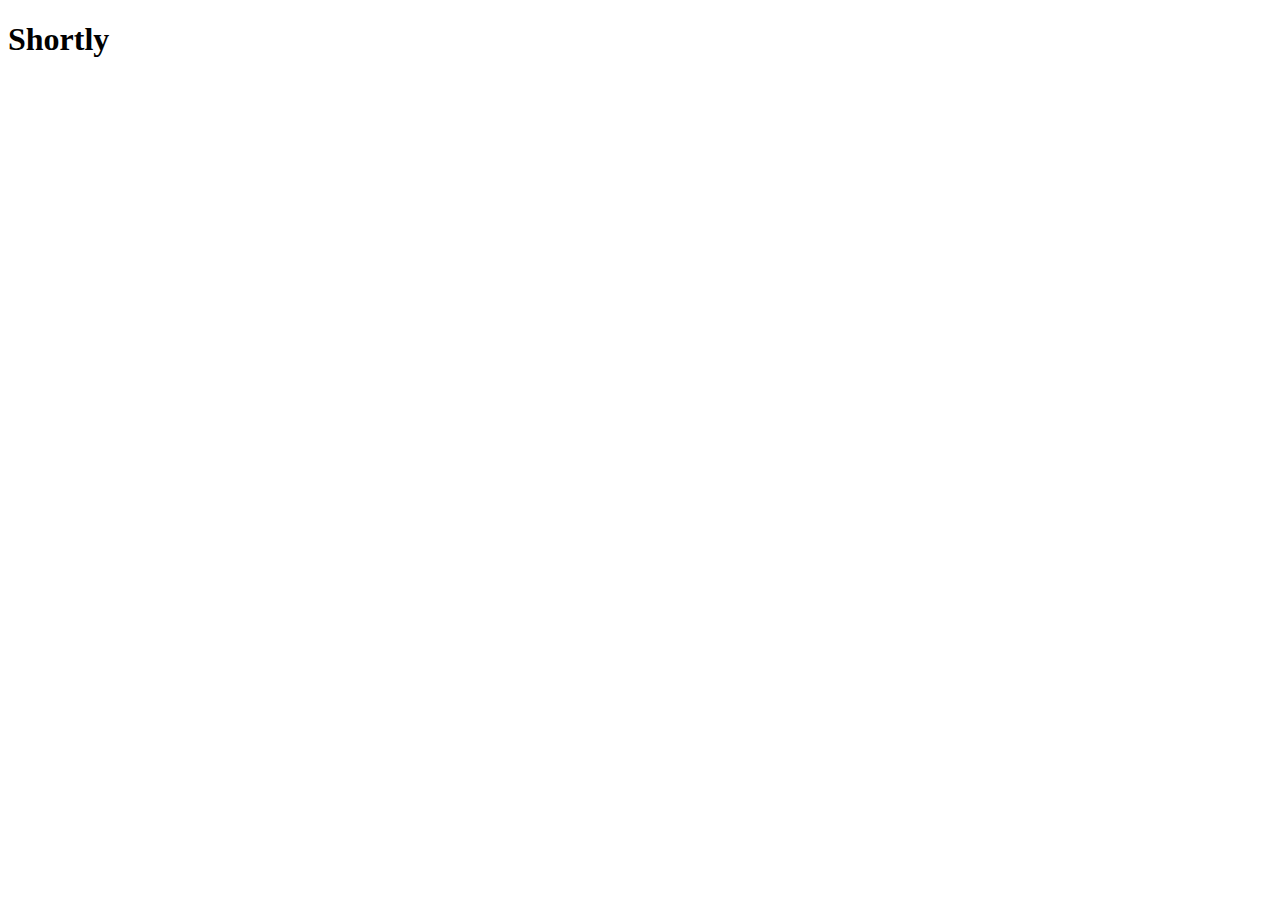
==== client/index.html @ dfe30d4e "work on links and signup" ====
<!DOCTYPE html>
<html ng-app='shortly'>
  <head>
    <meta charset="utf-8" />
    <title>Shortly</title>
    <link rel="stylesheet" type="text/css" href="styles/style.css" />
  </head>
  <body>
    <h1>Shortly</h1>

    <!-- the ng-view directive is where our templates will be loaded into when naviagted to -->
    <div ng-view></div>

    <script src="lib/angular/angular.js"></script>
    <script src="lib/angular-route/angular-route.js"></script>

    <script src="app/auth/auth.js"></script>
    <script src="app/links/links.js"></script>
    <script src="app/shorten/shorten.js"></script>
    <script src="app/services/services.js"></script>
    <script src="app/app.js"></script>

    <!-- templates -->
  <!--   <div ng-include="'app/links/links.html'"></div> -->

  </body>
</html>
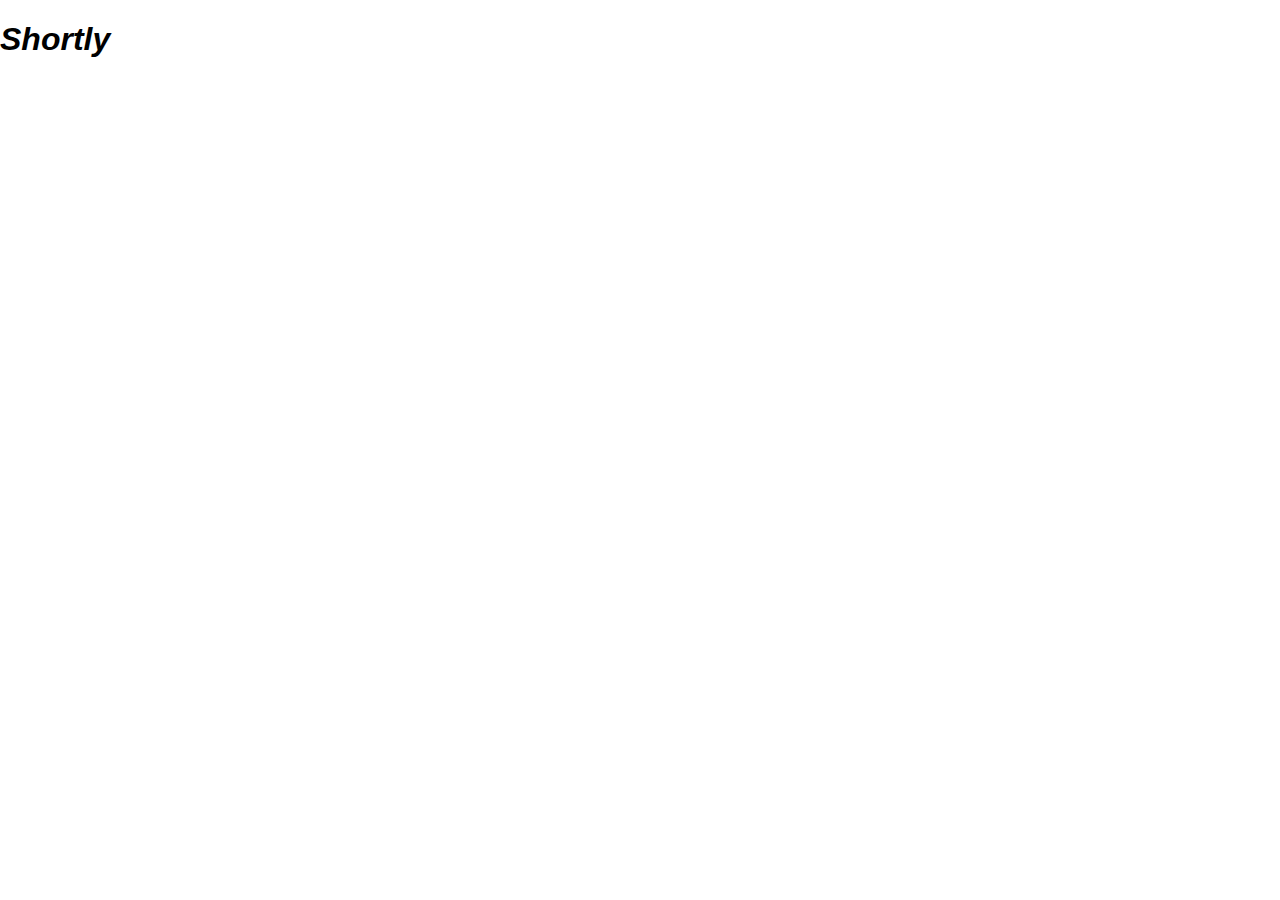
==== commit 4cedcb75: "routing, logout" ====
--- a/client/index.html
+++ b/client/index.html
@@ -20,8 +20,7 @@
     <script src="app/services/services.js"></script>
     <script src="app/app.js"></script>
 
-    <!-- templates -->
-  <!--   <div ng-include="'app/links/links.html'"></div> -->
+
 
   </body>
 </html>
--- a/client/styles/style.css
+++ b/client/styles/style.css
@@ -0,0 +1,155 @@
+body {
+  margin: 0;
+  margin-top: 10px;
+  font-family: arial, sans-serif;
+}
+
+a {
+  color: #333;
+  font-size: 14px;
+  text-decoration: none;
+}
+
+h1 {
+  font-style: italic;
+  margin-bottom: 10px;
+}
+
+.navigation {
+  width: 100%;
+  height: 40px;
+  background-color: #eee;
+}
+
+.navigation ul {
+  margin: 0;
+  padding: 0;
+  list-style: none;
+}
+
+.navigation li {
+  float: left;
+}
+
+.navigation li a {
+  width: 100px;
+  height: 20px;
+  line-height: 20px;
+  padding: 10px;
+  display: block;
+  text-align: center;
+}
+
+.navigation li a:hover {
+  background-color: #ddd;
+}
+
+.navigation li a.selected {
+  background-color: #ccc;
+}
+
+#container {
+  clear: both;
+  margin-top: 10px;
+}
+
+.link {
+  clear: both;
+  margin-bottom: 5px;
+  padding: 5px;
+  min-height: 50px;
+}
+
+.link:hover {
+  background-color: #efe;
+}
+
+.link img {
+  float: left;
+  margin: 0 5px;
+}
+
+.link .visits {
+  float: right;
+  margin-right: 10px;
+  margin-left: 20px;
+}
+
+.link .visits .count {
+  font-size: 46px;
+  font-weight: 600;
+}
+
+.link .title {
+  font-weight: 600;
+}
+
+.link .original {
+  color: #aaa;
+  font-size: 12px;
+}
+
+.link .info {
+  margin-left: 55px;
+}
+
+form {
+  margin: 10px;
+}
+
+input {
+  width: 360px;
+  display: block;
+  font-size: 13px;
+  padding: 5px;
+  margin-bottom: 5px;
+}
+
+input[type=url] {
+  display: inline
+}
+
+input[type=url]:focus {
+  outline: none;
+}
+
+
+.error {
+  border: red solid 4px;
+  padding: 10px;
+  margin: 0 10px;
+}
+
+.clean {
+  border: #efe solid 2px;
+  padding: 10px;
+  margin: 0 10px;
+}
+
+.creator {
+  height: 50px;
+}
+
+.creator form {
+  float: left;
+  height: 80px;
+}
+
+.creator img.spinner {
+  height: 46px;
+  margin-bottom: 5px;
+  padding: 10px;
+  display: none;
+}
+
+.creator .message {
+  clear: both;
+}
+
+.ng-invalid.ng-dirty {
+  border-color: #FA787E;
+}
+
+.ng-valid.ng-dirty {
+  border-color: #78FA89;
+}
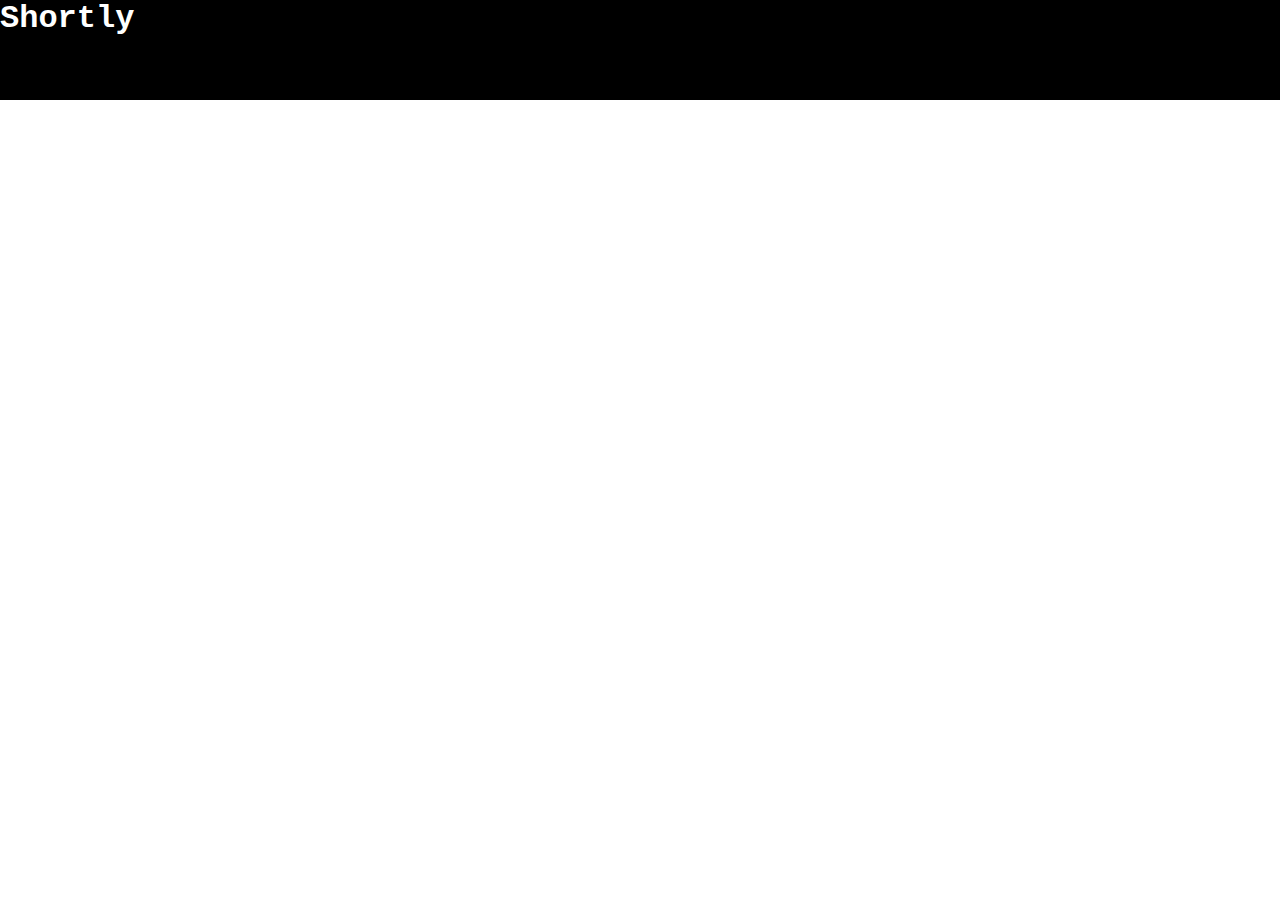
==== commit f3129967: "styling" ====
--- a/client/index.html
+++ b/client/index.html
@@ -6,10 +6,12 @@
     <link rel="stylesheet" type="text/css" href="styles/style.css" />
   </head>
   <body>
-    <h1>Shortly</h1>
 
+    <div class='epicTitle'>
+      <h1>Shortly</h1>
+    </div>
     <!-- the ng-view directive is where our templates will be loaded into when naviagted to -->
-    <div ng-view></div>
+    <div class="main" ng-view></div>
 
     <script src="lib/angular/angular.js"></script>
     <script src="lib/angular-route/angular-route.js"></script>
--- a/client/styles/style.css
+++ b/client/styles/style.css
@@ -1,6 +1,5 @@
 body {
   margin: 0;
-  margin-top: 10px;
   font-family: arial, sans-serif;
 }
 
@@ -11,10 +10,29 @@
 }
 
 h1 {
-  font-style: italic;
-  margin-bottom: 10px;
+  font-family: Courier, serif;
+  color: white;
+  margin: 0;
+
 }
 
+.epicTitle {
+  height: 100px;
+  background-color: black;
+  margin: 0;
+}
+
+/*.count {
+  color: white;
+}*/
+
+.title {
+
+}
+
+.main {
+  background: url('art.jpg');
+}
 .navigation {
   width: 100%;
   height: 40px;
@@ -58,6 +76,7 @@
   margin-bottom: 5px;
   padding: 5px;
   min-height: 50px;
+  color:white;
 }
 
 .link:hover {
